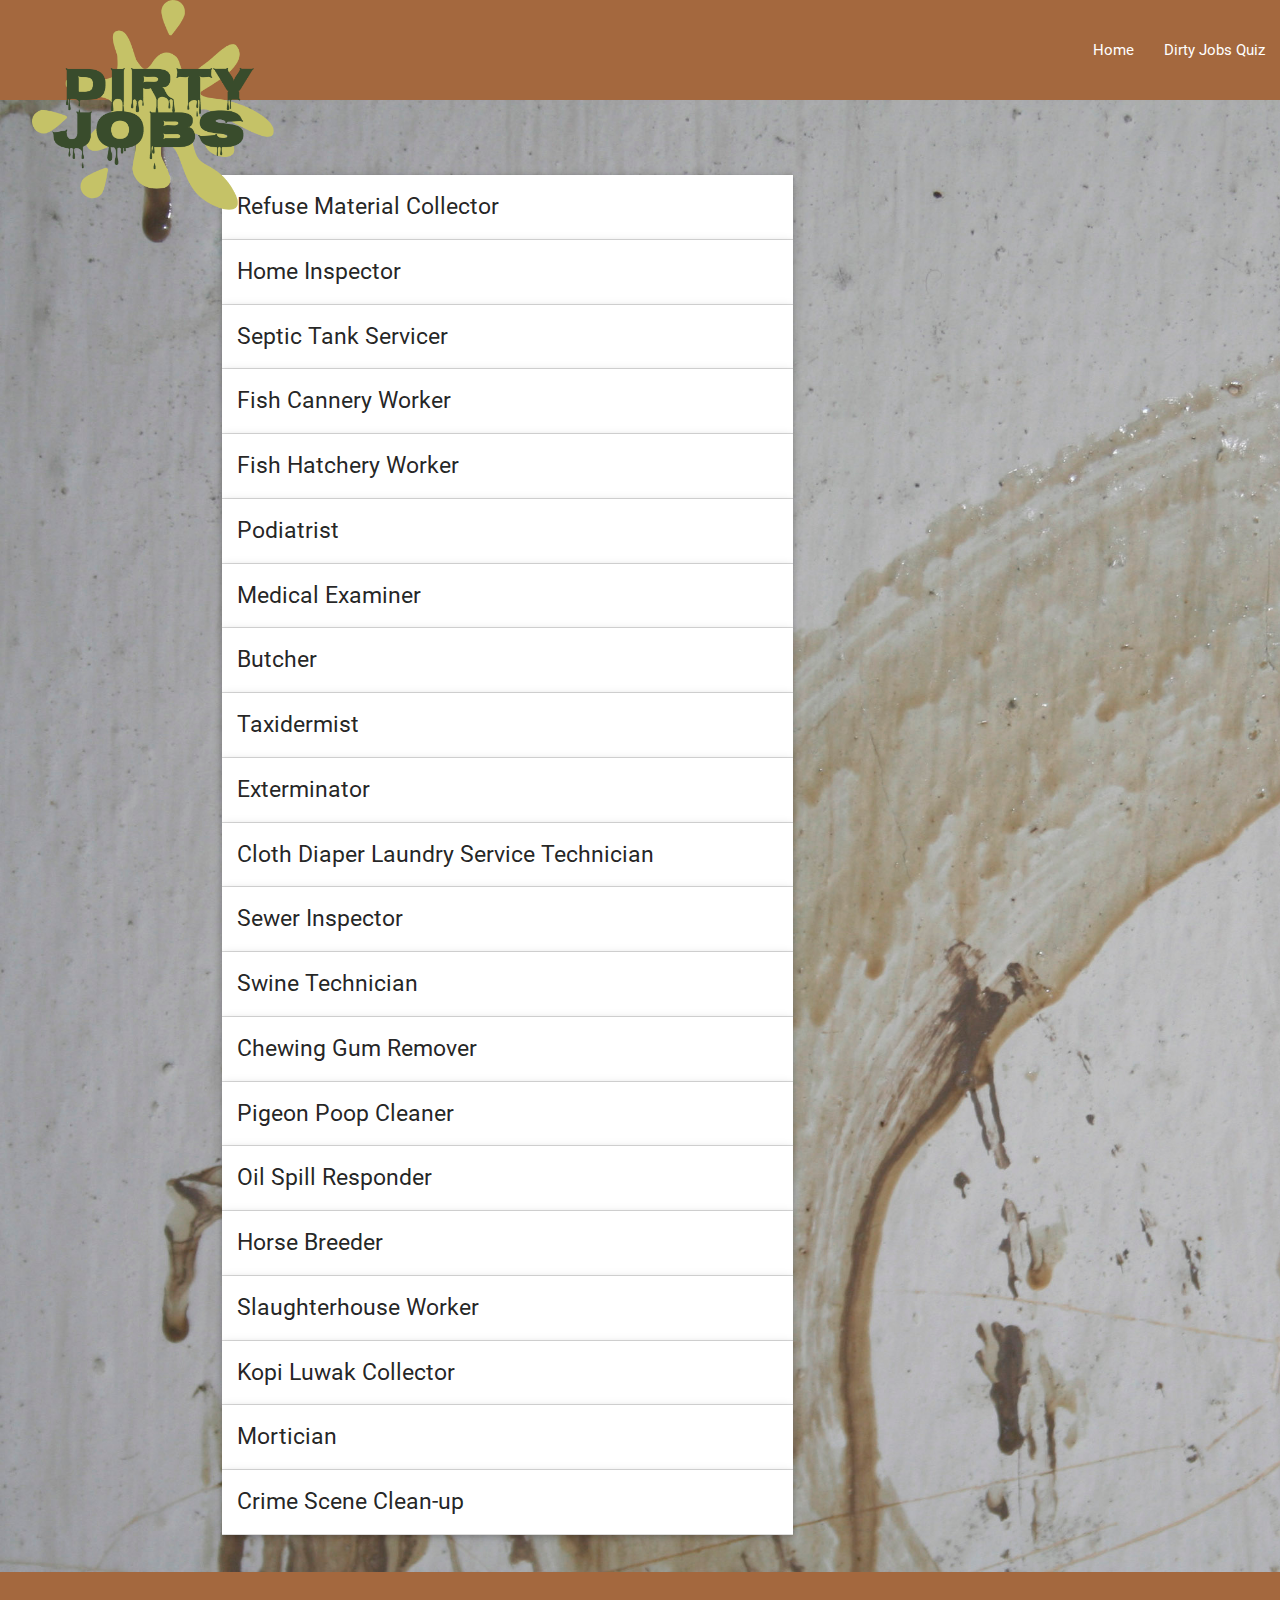
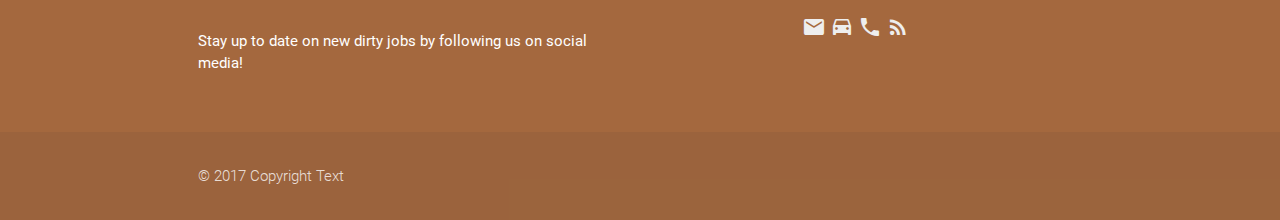
==== careers.html @ 435fe1d3 "add buttons to html, separate quiz and career directory, add functionality to links" ====
<!DOCTYPE html>
<html>
  <head>
    <meta charset="utf-8">
    <title>Dirty Jobs Online</title>

    <!-- <script src="https://code.jquery.com/jquery-3.2.1.js" integrity="sha256-DZAnKJ/6XZ9si04Hgrsxu/8s717jcIzLy3oi35EouyE=" crossorigin="anonymous"></script>
    <script src="js/scripts.js"></script>
    <link href="https://fonts.googleapis.com/icon?family=Material+Icons" rel="stylesheet">
    <link rel="stylesheet" href="https://cdnjs.cloudflare.com/ajax/libs/materialize/0.100.2/css/materialize.min.css">
    <link rel="stylesheet" type="text/css" href="css/styles.css"> -->

    <link href="https://fonts.googleapis.com/icon?family=Material+Icons" rel="stylesheet">
    <link rel="stylesheet" href="css/materialize.css">
    <!-- <link rel="stylesheet" href="https://cdnjs.cloudflare.com/ajax/libs/materialize/0.100.2/css/materialize.min.css"> -->
    <link rel="stylesheet" type="text/css" href="css/stylescareers.css">
    <script src="https://code.jquery.com/jquery-3.2.1.js" integrity="sha256-DZAnKJ/6XZ9si04Hgrsxu/8s717jcIzLy3oi35EouyE=" crossorigin="anonymous"></script>
    <script src="js/materialize.js"></script>
    <script src="js/scripts.js"></script>
    <!-- <link href="https://fonts.googleapis.com/icon?family=Material+Icons" rel="stylesheet"> -->
  </head>
  <body>
    <!--top nav -->
    <nav>
      <div class="nav-wrapper">
        <a href="#" class="brand-logo"><img src="img/logo.png" alt="Logo" id="logo"></a>
        <ul id="nav-mobile" class="right hide-on-med-and-down">
          <li><a href="index.html">Home</a></li>
          <li><a href="quiz.html">Dirty Jobs Quiz</a></li>
        </ul>
      </div>
    </nav>


    <!-- main start -->
    <main>
      <div class="container">
        <br><br>

  <!-- BEGINNING OF JOB DESCRIPTIONS -->
      <div id="jobdescriptions">
        <ul class="collapsible popout" data-collapsible="accordion" id="jobdescriptionlist">
          <li class="gettingdirty insectslive animalexcrement strongsmells wakeearly">
            <div class="collapsible-header">Refuse Material Collector</div>
            <div class="collapsible-body"><p>The garbage collector job function is to collect and dump refuse or recyclable materials from containers into trucks. Some garbage collectors drive the trucks while others do the pick-up procedures.</p>
            <p class="title">Education</p>
            <p>No special education requirements but a CDL may be required to operate the garbage trucks.</p>
            <p class="title">Salary</p>
            <p>$19,860 - $58,790</p>
            <p class="title">You may encounter the following in this job:</p>
            <div class="chip">Getting Dirty</div><div class="chip">Insects (Live)</div><div class="chip">Animal Excrement</div><div class="chip">Strong Smells</div><div class="chip">Early Hours</div>
            <!-- <image src="..img/garbageman.jpg"> -->
            </div>
          </li>

          <li class="animalsdead insectslive confinedspaces hazardousmaterials gettingdirty education">
            <div class="collapsible-header">Home Inspector</div>
            <div class="collapsible-body"><p>A home inspection is a limited, non-invasive examination of the condition of a home, often in connection with the sale of that home. Home inspections are usually conducted by a home inspector who has the training and certifications to perform such inspections.</p>
            <p class="title">Education</p>
            <p>Hiring companies tend to seek candidates who have an engineering background or who have acquired certificates or associate's degrees in building inspection technology, home inspection or a similar field. Although educational requirements for home inspectors aren't set, some states may require that you become licensed or certified.</p>
            <p class="title">Salary</p>
            <p>$57,340</p>
            <p class="title">You may encounter the following in this job:</p>
            <div class="chip">Animals (Dead)</div><div class="chip">Insects (Live)</div><div class="chip">Confined Spaces</div><div class="chip">Hazardous Materials</div><div class="chip">Getting Dirty</div><div class="chip">Specialized Education and/or Training</div>
            </div>
          </li>

          <li class="humanexcrement insectslive hazardousmaterials strongsmells gettingdirty">
            <div class="collapsible-header">Septic Tank Servicer</div>
            <div class="collapsible-body"><p>A septic tank servicer cleans and repairs septic tanks, sewer lines, or drains. The septic tank servicer may patch walls and partitions of a septic tank, replace damaged drain tile, or repair breaks in underground piping.</p>
            <p class="title">Education</p>
            <p>There are no education requirements for this field beyond a high school degree although courses in plumbing technology or a related field may offer an advantage. A license or certification is required in most states.</p>
            <p class="title">Salary</p>
            <p>$37,880</p>
            <p class="title">You may encounter the following in this job:</p>
            <div class="chip">Human Excrement</div><div class="chip">Insects (Live)</div><div class="chip">Hazardous Materials</div><div class="chip">Strong Smells</div><div class="chip">Getting Dirty</div>
            </div>
          </li>

          <li class="animalblood animalslive animalsdead exterminationslaughter strongsmells relocate">
            <div class="collapsible-header">Fish Cannery Worker</div>
            <div class="collapsible-body"><p>A fish cannery worker processes seafood product by cleaning, scraping, trimming, or filleting products. Opens and removes raw materials on belts. Opeartes machinery to move live or packed seafood from place to place.</p>
            <p class="title">Eduction</p>
            <p>No special education or work experience required.</p>
            <p class="title">Salary</p>
            <p>$29,820</p>
            <p class="title">You may encounter the following in this job:</p>
            <div class="chip">Animal Blood</div><div class="chip">Insects (Live)</div><div class="chip">Hazardous Materials</div><div class="chip">Strong Smells</div><div class="chip">Getting Dirty</div>
            </div>
          </li>

          <li class="animalslive animalrepro strongsmells relocate">
            <div class="collapsible-header">Fish Hatchery Worker</div>
            <div class="collapsible-body"><p>A fish hatchery worker traps spawn game fish, collects eggs and milt from the fish by hand to facilitate breeding, incubates eggs, and rears fry fish in the fish hatchery.</p>
            <p class="title">Education</p>
            <p>No special education or work experience reqiured.</p>
            <p class="title">Salary</p>
            <p>$35,000</p>
            </div>
          </li>


          <li class="humanblood strongsmells education">
            <div class="collapsible-header">Podiatrist</div>
            <div class="collapsible-body"><p>A podiatrist treats a variety of foot and ankle ailments, including calluses, ingrown toenails, heel spurs, and arch problems. They also treat foot and leg problems associated with diabetes and other diseases.</p>
            <p class="title">Education</p>
            <p>Podiatrists must earn a Doctor of Podiatric Medicine (DPM) degree and complete a 3-year residency program. Podiatrists must be licensed.</p>
            <p class="title">Salary</p>
            <p>$80,993 - $250,415</p>
            </div>
          </li>

          <li class="humanblood humanexcrement humansdead strongsmells education">
            <div class="collapsible-header">Medical Examiner</div>
            <div class="collapsible-body"><p>A medical examiner, also called a coroner, determines the cause of death, whether natural, accidental or intentional. Medical examiners are trained as forensic pathologists.</p>
            <p class="title">Education</p>
            <p>Medical examiners must complete a course of graduate medical education in pathologic forensic training. This often includes training in anatomic and clinical pathology (usually 4 or 5 years), followed a residency in anatomic pathology or fellowship in forensic pathology (usually 1 year).</p>
            <p class="title">Salary</p>
            <p>$91,324 - $300,000</p>
            </div>
          </li>

          <li class="animalblood animalslive animalsdead exterminationslaughter">
            <div class="collapsible-header">Butcher</div>
            <div class="collapsible-body"><p>Butchers and meat cutters cut and trim meat from larger, wholesale portions into steaks, chops, roasts and other cuts. THey then prepare meat for sale by performing various duties, such as weighing meat, weapping it, and putting it out for display.</p>
            <p class="title">Education</p>
            <p>Most butchers and meat cutters learn their skills through long-term on-the-job training. No formal education is required.</p>
            <p class="title">Salary</p>
            <p>$29,130</p>
            </div>
          </li>

          <li class="animalblood animalsdead insectsdead hazardousmaterials strongsmells">
            <div class="collapsible-header">Taxidermist</div>
            <div class="collapsible-body"><p>A taxidermist is an artist of sorts, though most people don't readily recognize them as such. They work to preserve animals for a variety of reasons. They prepare the animals in the necessary way and then work to restore them so that they almost look lifelike.</p>
            <p class="title">Education</p>
            <p>There are no set educational reqiurements for taxidermists.</p>
            <p class="title">Salary</p>
            <p>$19,000 - $43,934</p>
            </div>
          </li>

          <li class="animalblood animalslive animalsdead insectslive insectsdead exterminationslaughter confinedspaces hazardousmaterials">
            <div class="collapsible-header">Exterminator</div>
            <div class="collapsible-body"><p>An exterminator sprays chemical solutions, powders, and gases on or near surfaces of a building or house to eliminate pests. They identify invading pests, including rats, termites, snakes, wasps, ants, spiders, mosquitos, or bed bugs and take the proper steps to rid the premises of these pests.</p>
            <p class="title">Education</p>
            <p>State laws require pest control workers to be licensed. Most workers need a high school diploma and receive on-the-job training, usually lasting less than 3 months.</p>
            <p class="title">Salary</p>
            <p>$32,160 - $49,600</p>
            </div>
          </li>

          <li class="humanexcrement hazardousmaterials strongsmells">
            <div class="collapsible-header">Cloth Diaper Laundry Service Technician</div>
            <div class="collapsible-body"><p>Cloth diaper laundrey service workers wash, dry, fold, sort, and mend soiled diapers. They operate washing and drying equipment.</p>
            <p class="title">Education</p>
            <p>No formal experience or education required.</p>
            <p class="title">Salary</p>
            <p>$20,975</p>
            </div>
          </li>

          <li class="animalexcrement humanexcrement animalslive animalsdead insectslive confinedspaces hazardousmaterials strongsmells gettingdirty">
            <div class="collapsible-header">Sewer Inspector</div>
            <div class="collapsible-body"><p>A sewer inspector inspects industrial, storm, and sanitary sewer installations. They perform repair work on underground structures and the disconnection of lines. They operate associated eqiupmentm such as vactors, audiovisual equipment, cameras, and joysticks.</p>
            <p class="title">Education</p>
            <p>High school diploma is required. A valid CDL, class D driver's license is also required.</p>
            <p class="title">Salary</p>
            <p>$43,530</p>
            </div>
          </li>

          <li class="animalblood animalexcrement animalslive animalsdead insectslive animalrepro strongsmells gettingdirty wakeearly education">
            <div class="collapsible-header">Swine Technician</div>
            <div class="collapsible-body"><p>Pig farmers, or swine technicians, distribute food, give medication, and observe animals for signs of illness. They perform facility maintenance, check for proper ventilation and temperatures, facilitate nirths, and perform artifical insemination or other breeding duties.</p>
            <p class="title">Education</p>
            <p>Nearly all pig farmers have (at minimum) a high school diploma, with many holding college degrees in areas such as animal science, agriculture, or a closely related field.</p>
            <p class="title">Salary</p>
            <p>$31,602 - $124,333</p>
            </div>
          </li>

          <li class="hazardousmaterials">
            <div class="collapsible-header">Chewing Gum Remover</div>
            <div class="collapsible-body"><p>Removes chewing gum from private and public places, such as parks, sidewalks, walls and buildings.</p>
            <p class="title">Education</p>
            <p>No formal education or experience required.</p>
            <p class="title">Salary</p>
            <p>$28,000</p>
            </div>
          </li>

          <li class="animalexcrement hazardousmaterials">
            <div class="collapsible-header">Pigeon Poop Cleaner</div>
            <div class="collapsible-body"><p>Removes pigeon poop from private and public places, such as parks, sidewalks, walls and buildings.</p>
            <p class="title">Education</p>
            <p>No formal education or experience required.</p>
            <p class="title">Salary</p>
            <p>$28,000</p>
            </div>
          </li>

          <li class="animalslive animalsdead hazardousmaterials travel">
            <div class="collapsible-header">Oil Spill Responder</div>
            <div class="collapsible-body"><p>Oil spill responders are on the ground cleaning oil spills using skimmers, oil containment booms, and other gear to manually clean oil from water and land surfaces.</p>
            <p class="title">Education</p>
            <p>HAZWOPER certification is required.</p>
            <p class="title">Salary</p>
            <p>$18/hour</p>
            </div>
          </li>

          <li class="animalslive animalexcrement animalrepro relocate">
            <div class="collapsible-header">Horse Breeder</div>
            <div class="collapsible-body"><p>Horse breeders raise and sell horses for racing, performances and recreatinal use. They select horses with desirable characteristics and oversee breeding procedures.</p>
            <p class="title">Education</p>
            <p>Horse breeders do not have any formal education requirements, but many have a Bachelor's Degree in Animal Science.</p>
            <p class="title">Salary</p>
            <p>$39,380</p>
            </div>
          </li>

          <li class="animalslive animalsdead animalblood strongsmells gettingdirty exterminationslaughter">
            <div class="collapsible-header">Slaughterhouse Worker</div>
            <div class="collapsible-body"><p>Work in slaughtering, meat packing, or wholesale establishments performing precision functions involving the preparation of meat. Work may include specialized slaughtering tasks, cutting standard or premium cuts of meat for marketing, making sausage, or wrapping meats.</p>
            <p class="title">Education</p>
            <p>High school diploma may be required.</p>
            <p class="title">Salary</p>
            <p>$20,020 - $36,170</p>
            </div>
          </li>

          <li class="animalslive animalexcrement insectslive    relocate">
            <div class="collapsible-header">Kopi Luwak Collector</div>
            <div class="collapsible-body"><p>Kopi Luwak is some of the most expensive coffee in the world. The process involves both palm civets and humans. Wild palm civets ingest the coffee berries and expel the undigested coffee beans through its feces. The collecters then find these expelled coffee beans, clean them, and send them to the coffee roasters.</p>
            <p class="title">Education</p>
            <p>No special education or training is required but a knowledge of palm civets and coffee processing may be helpful.</p>
            <p class="title">Salary</p>
            <p>Since this is an overseas position, salary rates and their USD conversions are not avaialabe at this time.</p>
            </div>
          </li>

          <li class="humansdead hazardousmaterials education">
            <div class="collapsible-header">Mortician</div>
            <div class="collapsible-body"><p>Morticians, also known as undertakers and funeral directors, assist families with end-of-life planning and services. They coordinate required legal documents, write obituaries, organize floral arrangements and update company websites with information about the deceased. Morticians use special chemicals, reconstructive techniques and cosmetics to prepare bodies for public viewing. Empathy, a customer-service focus, manual dexterity, organizational skills and the ability to work flexible hours are key attributes for successful morticians.</p>
            <p class="title">Education</p>
            <p>Aspiring morticians benefit from high school courses in chemistry, biology and public speaking. Funeral directors must earn at least an associate's degree in mortuary science, and preferably, a bachelor's degree to secure employment.</p>
            <p class="title">Salary</p>
            <p>$27,950 - $50,090</p>
            </div>
          </li>

          <li class="humansdead insectslive hazardousmaterials humanblood wakeearly">
            <div class="collapsible-header">Crime Scene Clean-up</div>
            <div class="collapsible-body"><p>After the police investigators have documented the evidence and the coroner has removed the body, individuals in this position clean up the crime scene and restore it to its condition before the incident.</p>
            <p class="title">Education</p>
            <p>There is no special education required. Individualized training is provided by the hiring companies and some states may require personnel to carry a medical waste license.</p>
            <p class="title">Salary</p>
            <p>$35,000 - $80,000</p>
            </div>
          </li>

          </ul>
        </div>
      </div>
      </main>
    <!-- main end -->

    <!-- footer start-->
    <footer class="page-footer">
      <div class="container">
        <div class="row">
          <div class="col l6 s12">
            <p>Stay up to date on new dirty jobs by following us on social media!</p>
          </div>
          <div class="col l4 offset-l2 s12"><a class="grey-text text-lighten-3" href="mailto:someone@dirtyjobs.com"><i class="material-icons">email</i></a>
            <a class="grey-text text-lighten-3" href="mailto:someone@dirtyjobs.com"><i class="material-icons">time_to_leave</i></a>
              <a class="grey-text text-lighten-3" href="mailto:someone@dirtyjobs.com"><i class="material-icons">phone</i></a>
              <a class="grey-text text-lighten-3" href="mailto:someone@dirtyjobs.com"><i class="material-icons">rss_feed</i></a>
            </ul>
          </div>
        </div>
      </div>
      <div class="footer-copyright">
        <div class="container">
        © 2017 Copyright Text
        </div>
      </div>
    </div>
  </footer>
  </body>
</html>
---- css/styles.css ----
@import url('https://fonts.googleapis.com/css?family=Archivo+Black');

.animalblood, .humanblood, .animalexcrement, .humanexcrement, .animalslive, .animalsdead, .humansdead, .insectslive, .insectsdead, .animalrepro, .exterminationslaughter, .confinedspaces, .hazardousmaterials, .strongsmells, .gettingdirty, .wakeearly, .relocate, .travel, .education {
  display:none;
}

h3, h5 {
  font-family: 'Archivo', sans-serif;
  color: rgba(59, 76, 36, 0.9);
}
.container {
  border-radius: 1em;
  padding-top: 1.5em;
  padding-bottom: 1.5em;
  padding-left: 6px;
  padding-right: 6px;
}

.well {
  background-color: rgba(255, 255, 255, 0.8);
}


 #quiz2, #quiz3, #quiz4, #output, #dirty {
  display: none
}

p.title {
  font-weight: bold;
  padding-top: 1.5em;

}

.collapsible-header {
  /*font-weight: bold;*/
  font-size: 1.5rem;
}

#jobdescriptions {
  /*width: 70%;*/
}

.dirty, .animalsdead, .humanalive {
  display:none;
}
#logo {
  height: auto;
  width: 60%;
  padding-left: 1em;
  z-index: 10;
}

.nav-wrapper, .page-footer {
  background-color: #a4683e;
}

nav {
    height: 100px;
    line-height: 100px;
}

body {
   display: flex;
   min-height: 100vh;
   flex-direction: column;
 }

 main {
   flex: 1 0 auto;
   background: rgba(164, 104, 62, 0.2);
   background-image: url(../img/gumbrick.jpg);
   background-size: cover;
   /*z-index: -2;*/
   /*-webkit-filter: grayscale(100%);
   filter: grayscale(100%);*/
 }

 #small {
   height: auto;
   width: 10%;
   display: block;
   float: right;
 }

 .switch label input[type=checkbox]:checked+.lever {
  background-color: #a4683e;
}

.switch label input[type=checkbox]:checked+.lever:after {
  background-color: #a4683e;
}

:checked:after{
     border: 2px solid #cad16a;
     background-color: #a4683e;
}
.ourbutton {
  background-color: #a4683e;
}
.btn {
  background-color: #a4683e;
}
.btn:hover, .btn-large:hover {
  background-color: #cad16a;
}

 .slider  {
    /*z-index: -1;*/
    position: 90% 10%;

  }

 #home-page-text {
   border-radius: 6px;
   border-top-left-radius: 6px;
   border-top-right-radius: 6px;
   border-bottom-right-radius: 6px;
   border-bottom-left-radius: 6px;
   background-color: rgba(255, 255, 255, 0.8);
   padding: 10px;
   padding-left: 20px;
   padding-right: 20px;
 }

 .well {
   background-color: rgba(255, 255, 255, 0.8);
   /*background-color: rgba(235, 242, 145, 0.1);*/
   border-radius: 6px;
   border-top-left-radius: 6px;
   border-top-right-radius: 6px;
   border-bottom-right-radius: 6px;
   border-bottom-left-radius: 6px;
 }

 img  {
   border-radius: 6px;
   border-top-left-radius: 6px;
   border-top-right-radius: 6px;
   border-bottom-right-radius: 6px;
   border-bottom-left-radius: 6px;
 }
 .collapsible-header, .chip {
   background-color: rgba(164, 104, 62, 0.8);
   color: rgb(235, 242, 145);
 }

 .collapsible-body {
   background-color: rgba(255, 255, 255, 0.8);
   color: rgba(59, 76, 36, 0.9);
 }

 .page-footer p {
   color: rgb(235, 242, 145);
 }
 .material-icons{
  color: rgb(235, 242, 145);
 }

 #nav-mobile a {
   color: rgb(235, 242, 145);
 }
label {
    color: rgba(59, 76, 36, 0.9);
}
---- css/stylescareers.css ----
@import url('https://fonts.googleapis.com/css?family=Archivo+Black');

/*.animalblood, .humanblood, .animalexcrement, .humanexcrement, .animalslive, .animalsdead, .humansdead, .insectslive, .insectsdead, .animalrepro, .exterminationslaughter, .confinedspaces, .hazardousmaterials, .strongsmells, .gettingdirty, .wakeearly, .relocate, .travel, .education {
  display:none;
}*/

h3, h5 {
  font-family: 'Archivo Black', sans-serif;
}
.container {
  border-radius: 1em;
  padding-top: 1.5em;
  padding-bottom: 1.5em;
  padding-left: 6px;
  padding-right: 6px;
}

.well {
  background-color: rgba(255, 255, 255, 0.8);
}


 #quiz2, #quiz3, #quiz4, #output, #dirty {
  display: none
}

p.title {
  font-weight: bold;
  padding-top: 1.5em;
}

.collapsible-header {
  /*font-weight: bold;*/
  font-size: 1.5rem;
}

#jobdescriptions {
  width: 70%;
}

/*.dirty, .animalsdead, .humanalive {
  display:none;
}*/
#logo {
  height: auto;
  width: 60%;
  padding-left: 1em;
  z-index: 10;
}

.nav-wrapper, .page-footer {
  background-color: #a4683e;
}

nav {
    height: 100px;
    line-height: 100px;
}

body {
   display: flex;
   min-height: 100vh;
   flex-direction: column;
 }

 main {
   flex: 1 0 auto;
   background: rgba(164, 104, 62, 0.2);
   background-image: url(../img/gumbrick.jpg);
   background-size: cover;
   /*z-index: -2;*/
   /*-webkit-filter: grayscale(100%);
   filter: grayscale(100%);*/
 }

 #small {
   height: auto;
   width: 10%;
   display: block;
   float: right;
 }

 .switch label input[type=checkbox]:checked+.lever {
  background-color: #a4683e;
}

.switch label input[type=checkbox]:checked+.lever:after {
  background-color: #a4683e;
}

:checked:after{
     border: 2px solid #cad16a;
     background-color: #a4683e;
}
.ourbutton {
  background-color: #a4683e;
}
.btn {
  background-color: #a4683e;
}
.btn:hover, .btn-large:hover {
  background-color: #cad16a;
}

 .slider  {
    /*z-index: -1;*/
    position: 90% 10%;

  }

 #home-page-text {
   border-radius: 6px;
   border-top-left-radius: 6px;
   border-top-right-radius: 6px;
   border-bottom-right-radius: 6px;
   border-bottom-left-radius: 6px;
   background-color: rgba(255, 255, 255, 0.8);
   padding: 10px;
   padding-left: 20px;
   padding-right: 20px;
 }

 .well {
   background-color: rgba(128,128,128, 0.8);
   border-radius: 6px;
   border-top-left-radius: 6px;
   border-top-right-radius: 6px;
   border-bottom-right-radius: 6px;
   border-bottom-left-radius: 6px;
 }

 img  {
   border-radius: 6px;
   border-top-left-radius: 6px;
   border-top-right-radius: 6px;
   border-bottom-right-radius: 6px;
  border-bottom-left-radius: 6px;
 }
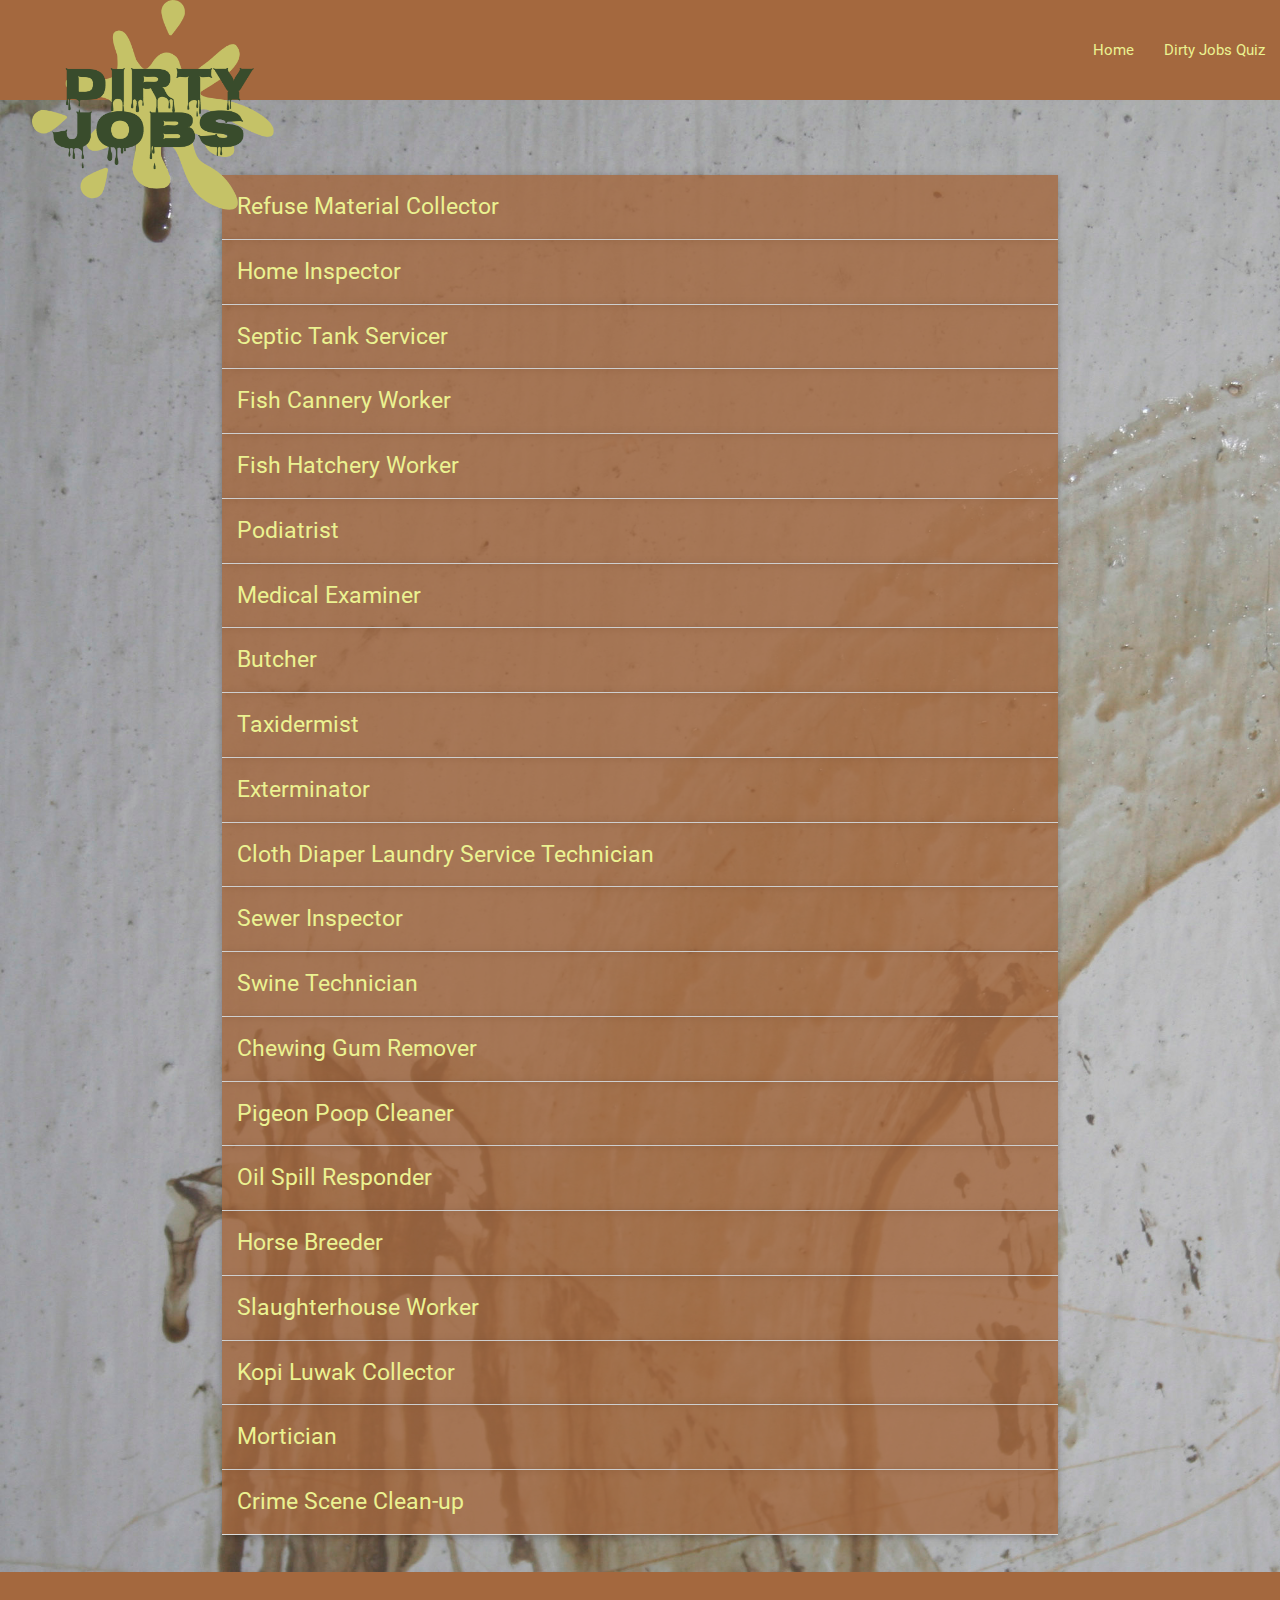
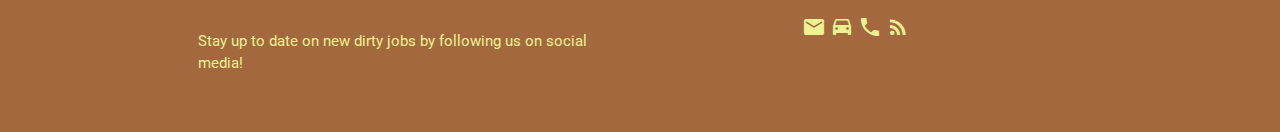
==== commit e631daae: "Merge and manually resolve differences. Remove footer" ====
--- a/careers.html
+++ b/careers.html
@@ -281,11 +281,7 @@
           </div>
         </div>
       </div>
-      <div class="footer-copyright">
-        <div class="container">
-        © 2017 Copyright Text
-        </div>
-      </div>
+      
     </div>
   </footer>
   </body>
--- a/css/stylescareers.css
+++ b/css/stylescareers.css
@@ -1,11 +1,10 @@
 @import url('https://fonts.googleapis.com/css?family=Archivo+Black');
 
-/*.animalblood, .humanblood, .animalexcrement, .humanexcrement, .animalslive, .animalsdead, .humansdead, .insectslive, .insectsdead, .animalrepro, .exterminationslaughter, .confinedspaces, .hazardousmaterials, .strongsmells, .gettingdirty, .wakeearly, .relocate, .travel, .education {
-  display:none;
-}*/
+
 
 h3, h5 {
-  font-family: 'Archivo Black', sans-serif;
+  font-family: 'Archivo', sans-serif;
+  color: rgba(59, 76, 36, 0.9);
 }
 .container {
   border-radius: 1em;
@@ -27,6 +26,7 @@
 p.title {
   font-weight: bold;
   padding-top: 1.5em;
+
 }
 
 .collapsible-header {
@@ -35,12 +35,10 @@
 }
 
 #jobdescriptions {
-  width: 70%;
+  /*width: 70%;*/
 }
 
-/*.dirty, .animalsdead, .humanalive {
-  display:none;
-}*/
+
 #logo {
   height: auto;
   width: 60%;
@@ -121,7 +119,8 @@
  }
 
  .well {
-   background-color: rgba(128,128,128, 0.8);
+   background-color: rgba(255, 255, 255, 0.8);
+   /*background-color: rgba(235, 242, 145, 0.1);*/
    border-radius: 6px;
    border-top-left-radius: 6px;
    border-top-right-radius: 6px;
@@ -134,5 +133,28 @@
    border-top-left-radius: 6px;
    border-top-right-radius: 6px;
    border-bottom-right-radius: 6px;
-  border-bottom-left-radius: 6px;
+   border-bottom-left-radius: 6px;
  }
+ .collapsible-header, .chip {
+   background-color: rgba(164, 104, 62, 0.8);
+   color: rgb(235, 242, 145);
+ }
+
+ .collapsible-body {
+   background-color: rgba(255, 255, 255, 0.8);
+   color: rgba(59, 76, 36, 0.9);
+ }
+
+ .page-footer p {
+   color: rgb(235, 242, 145);
+ }
+ .material-icons{
+  color: rgb(235, 242, 145);
+ }
+
+ #nav-mobile a {
+   color: rgb(235, 242, 145);
+ }
+label {
+    color: rgba(59, 76, 36, 0.9);
+}
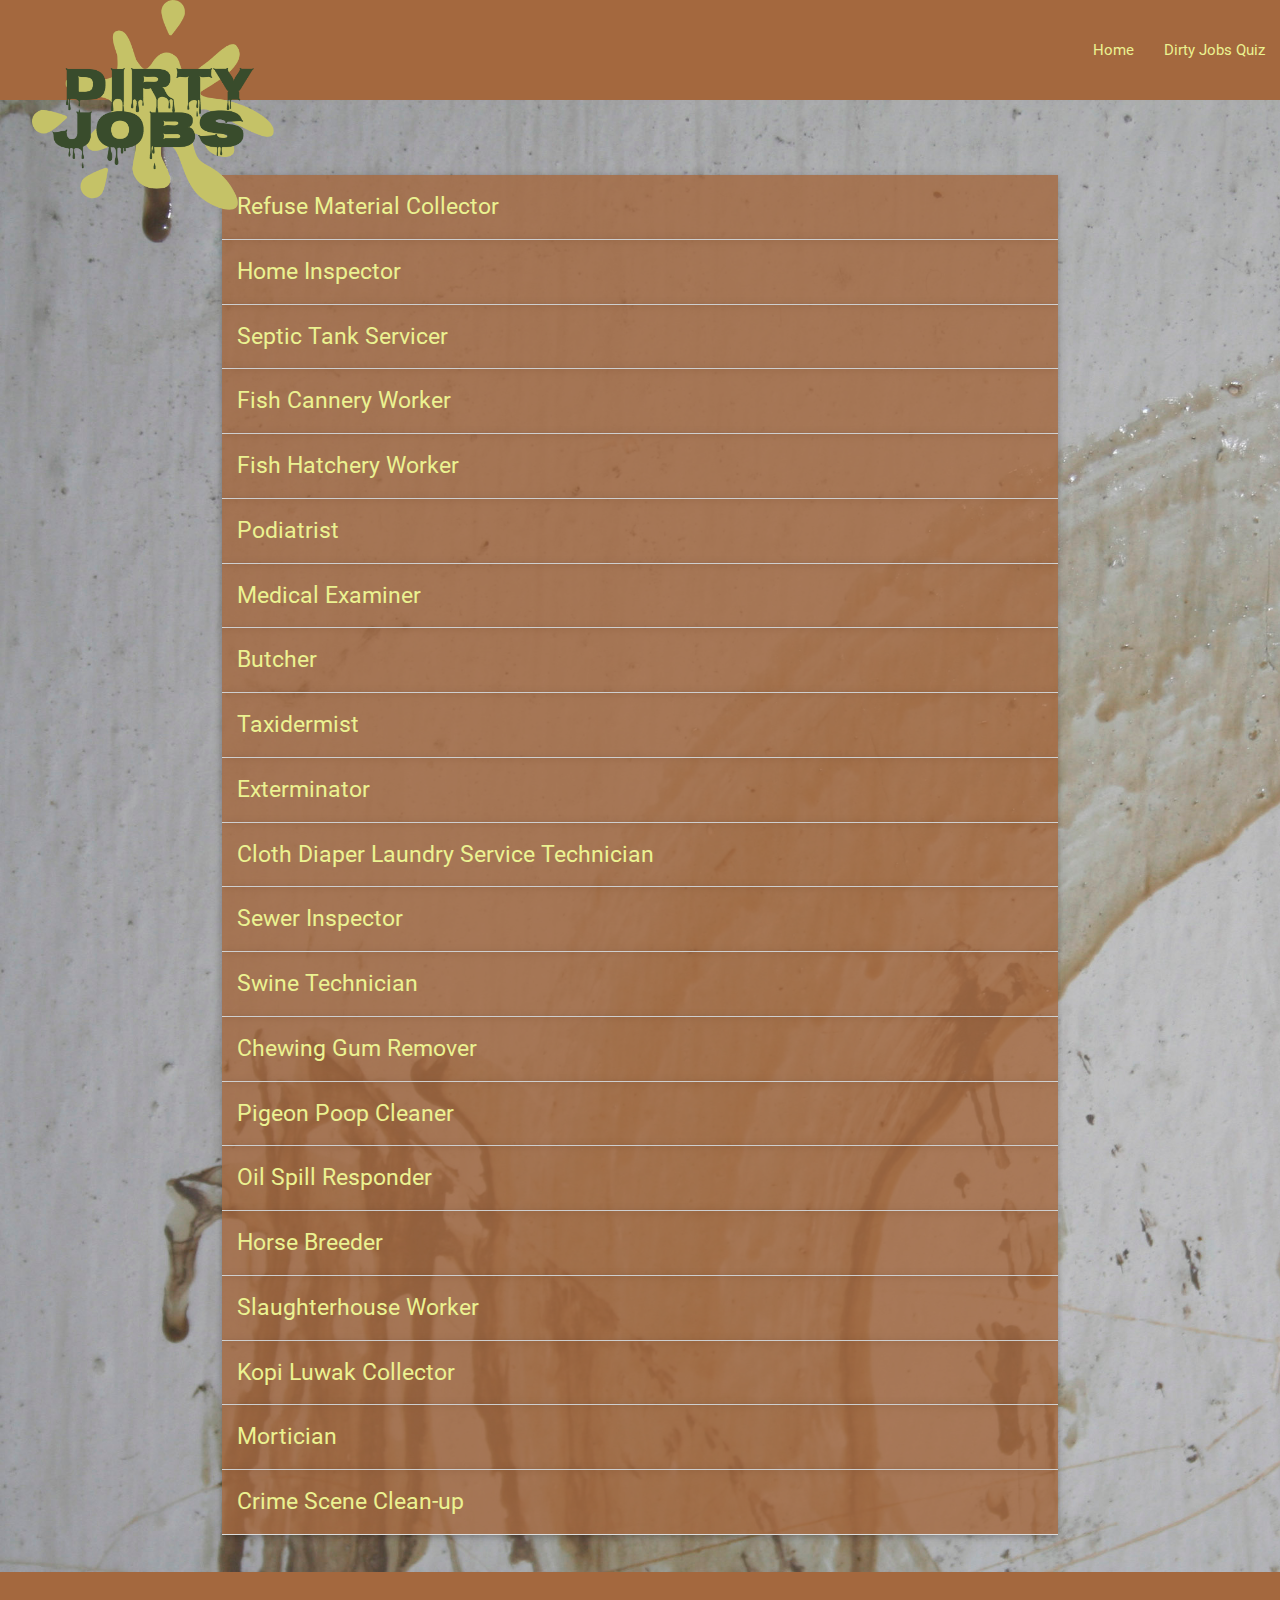
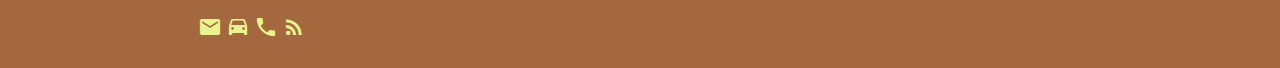
==== commit 9aae67c8: "Modify footers on each page." ====
--- a/careers.html
+++ b/careers.html
@@ -269,19 +269,15 @@
     <!-- footer start-->
     <footer class="page-footer">
       <div class="container">
-        <div class="row">
-          <div class="col l6 s12">
-            <p>Stay up to date on new dirty jobs by following us on social media!</p>
-          </div>
-          <div class="col l4 offset-l2 s12"><a class="grey-text text-lighten-3" href="mailto:someone@dirtyjobs.com"><i class="material-icons">email</i></a>
-            <a class="grey-text text-lighten-3" href="mailto:someone@dirtyjobs.com"><i class="material-icons">time_to_leave</i></a>
-              <a class="grey-text text-lighten-3" href="mailto:someone@dirtyjobs.com"><i class="material-icons">phone</i></a>
-              <a class="grey-text text-lighten-3" href="mailto:someone@dirtyjobs.com"><i class="material-icons">rss_feed</i></a>
-            </ul>
-          </div>
+        <div id="ourfooter">
+          <a class="grey-text text-lighten-3" href="mailto:someone@dirtyjobs.com"><i class="material-icons">email</i></a>
+          <a class="grey-text text-lighten-3" href="#"><i class="material-icons">time_to_leave</i></a>
+          <a class="grey-text text-lighten-3" href="#"><i class="material-icons">phone</i></a>
+          <a class="grey-text text-lighten-3" href="#"><i class="material-icons">rss_feed</i></a>
         </div>
       </div>
-      
+    </footer>
+
     </div>
   </footer>
   </body>
--- a/css/styles.css
+++ b/css/styles.css
@@ -25,6 +25,11 @@
   display: none
 }
 
+#refresh {
+  display: none;
+  text-align: center;
+}
+
 p.title {
   font-weight: bold;
   padding-top: 1.5em;
@@ -49,6 +54,7 @@
   padding-left: 1em;
   z-index: 10;
 }
+
 
 .nav-wrapper, .page-footer {
   background-color: #a4683e;
@@ -162,3 +168,6 @@
 label {
     color: rgba(59, 76, 36, 0.9);
 }
+#ourfooter {
+  text-align: center;
+}
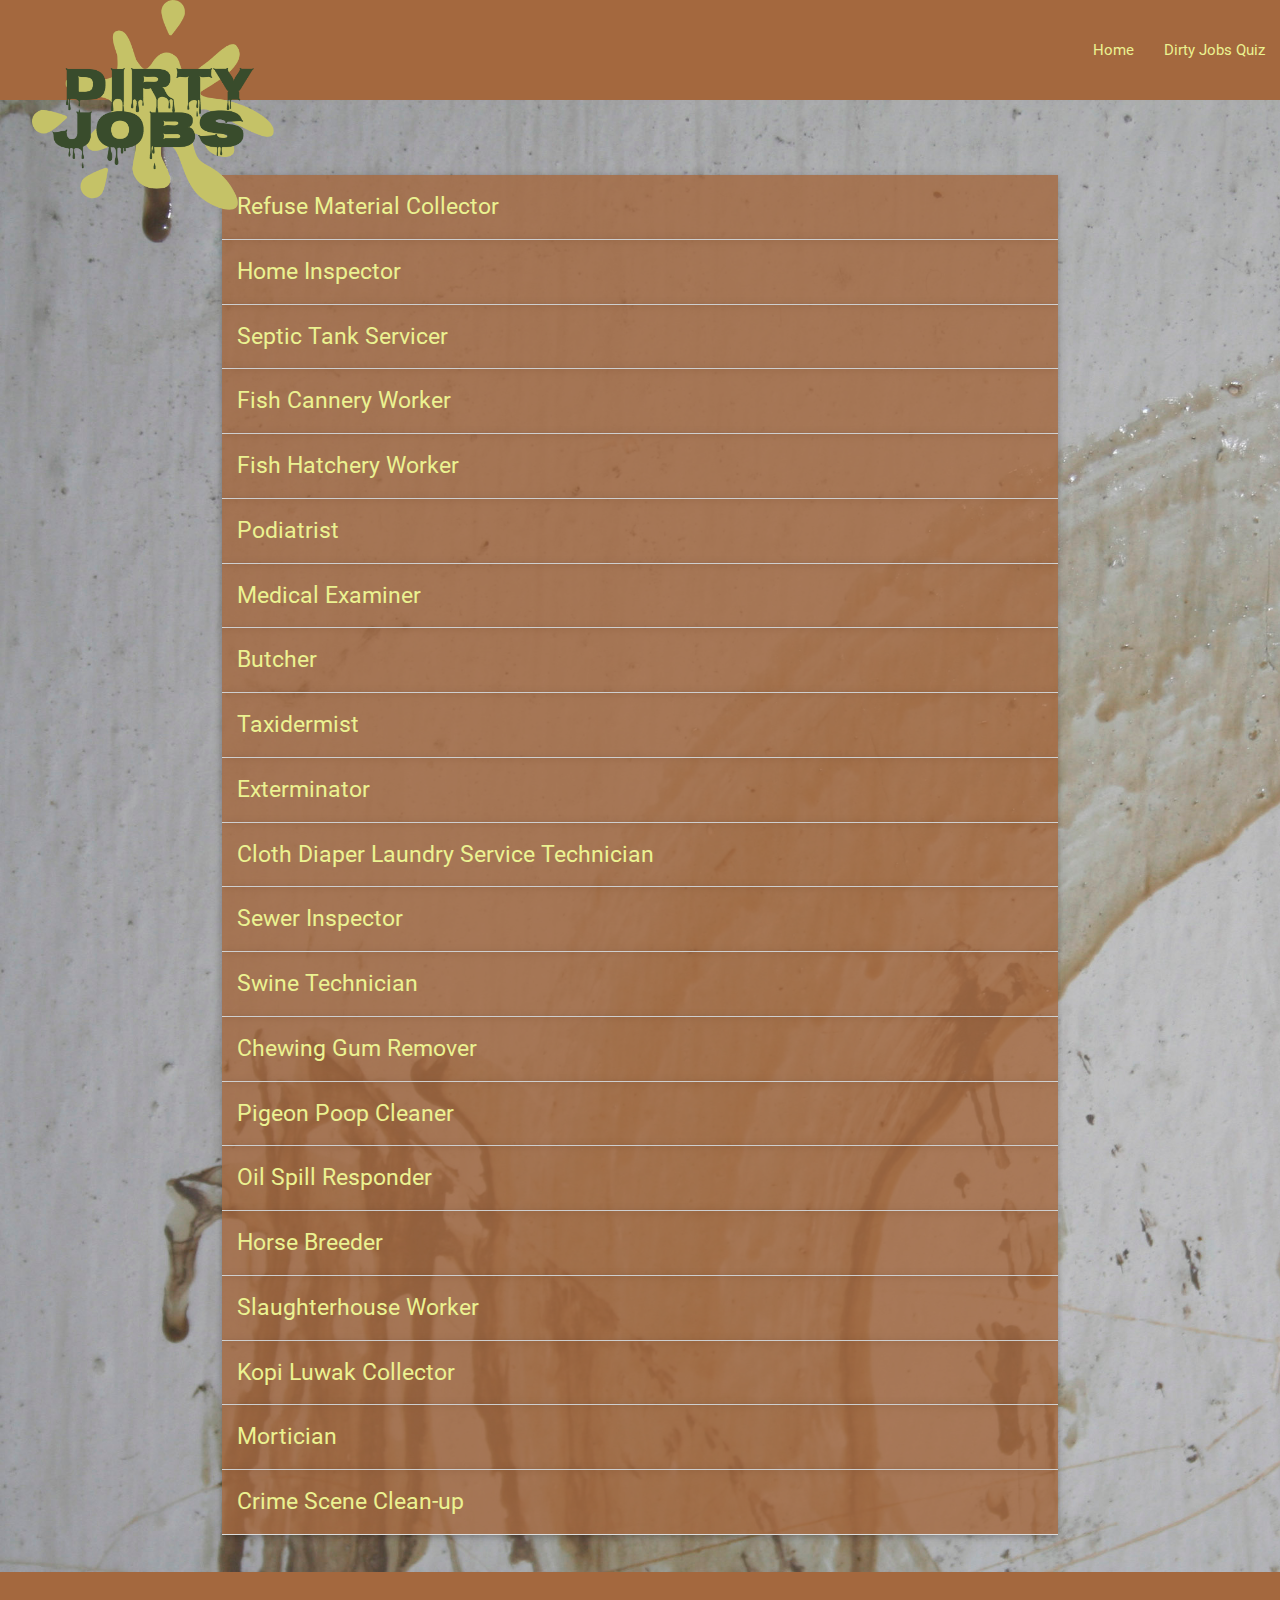
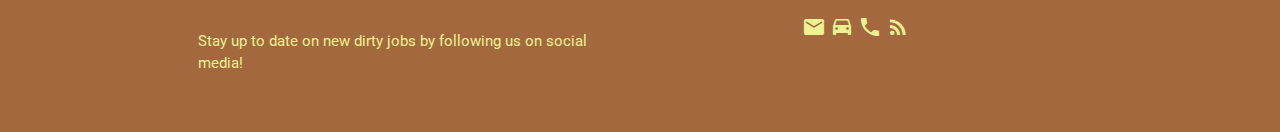
==== commit 2f7ceaa7: "Add images." ====
--- a/careers.html
+++ b/careers.html
@@ -49,7 +49,11 @@
             <p>$19,860 - $58,790</p>
             <p class="title">You may encounter the following in this job:</p>
             <div class="chip">Getting Dirty</div><div class="chip">Insects (Live)</div><div class="chip">Animal Excrement</div><div class="chip">Strong Smells</div><div class="chip">Early Hours</div>
-            <!-- <image src="..img/garbageman.jpg"> -->
+            <div class="card">
+            <div class="card-image">
+              <img src="img/garbageman.jpg">
+            </div>
+            </div>
             </div>
           </li>
 
@@ -62,6 +66,11 @@
             <p>$57,340</p>
             <p class="title">You may encounter the following in this job:</p>
             <div class="chip">Animals (Dead)</div><div class="chip">Insects (Live)</div><div class="chip">Confined Spaces</div><div class="chip">Hazardous Materials</div><div class="chip">Getting Dirty</div><div class="chip">Specialized Education and/or Training</div>
+            <div class="card">
+            <div class="card-image">
+              <img src="img/crawlspace1.jpg">
+            </div>
+            </div>
             </div>
           </li>
 
@@ -74,6 +83,11 @@
             <p>$37,880</p>
             <p class="title">You may encounter the following in this job:</p>
             <div class="chip">Human Excrement</div><div class="chip">Insects (Live)</div><div class="chip">Hazardous Materials</div><div class="chip">Strong Smells</div><div class="chip">Getting Dirty</div>
+            <div class="card">
+            <div class="card-image">
+              <img src="img/septictank.jpeg">
+            </div>
+            </div>
             </div>
           </li>
 
@@ -86,6 +100,11 @@
             <p>$29,820</p>
             <p class="title">You may encounter the following in this job:</p>
             <div class="chip">Animal Blood</div><div class="chip">Insects (Live)</div><div class="chip">Hazardous Materials</div><div class="chip">Strong Smells</div><div class="chip">Getting Dirty</div>
+            <div class="card">
+            <div class="card-image">
+              <img src="img/fishcannery1.jpg">
+            </div>
+            </div>
             </div>
           </li>
 
@@ -96,6 +115,13 @@
             <p>No special education or work experience reqiured.</p>
             <p class="title">Salary</p>
             <p>$35,000</p>
+            <p class="title">Dirty Traits</p>
+            <div class="chip">Animal Blood</div><div class="chip">Animals (Live) </div><div class="chip">Animal Reproduction</div><div class="chip">Strong Smells</div><div class="chip">Relocation</div>
+            <div class="card">
+            <div class="card-image">
+              <img src="img/fishhatchery2.jpg">
+            </div>
+            </div>
             </div>
           </li>
 
@@ -107,6 +133,13 @@
             <p>Podiatrists must earn a Doctor of Podiatric Medicine (DPM) degree and complete a 3-year residency program. Podiatrists must be licensed.</p>
             <p class="title">Salary</p>
             <p>$80,993 - $250,415</p>
+            <p class="title">Dirty Traits</p>
+            <div class="chip">Human Blood</div><div class="chip">Strong Smells </div><div class="chip">Education</div>
+            <div class="card">
+            <div class="card-image">
+              <img src="img/podiatrist2.jpg">
+            </div>
+            </div>
             </div>
           </li>
 
@@ -117,6 +150,13 @@
             <p>Medical examiners must complete a course of graduate medical education in pathologic forensic training. This often includes training in anatomic and clinical pathology (usually 4 or 5 years), followed a residency in anatomic pathology or fellowship in forensic pathology (usually 1 year).</p>
             <p class="title">Salary</p>
             <p>$91,324 - $300,000</p>
+            <p class="title">Dirty Traits</p>
+            <div class="chip">Human Blood</div><div class="chip">Strong Smells </div><div class="chip">Education</div><div class="chip">Human Excrement</div><div class="chip">Dead Bodies</div>
+            <div class="card">
+            <div class="card-image">
+              <img src="img/medicalexaminer3.jpg">
+            </div>
+            </div>
             </div>
           </li>
 
@@ -127,6 +167,13 @@
             <p>Most butchers and meat cutters learn their skills through long-term on-the-job training. No formal education is required.</p>
             <p class="title">Salary</p>
             <p>$29,130</p>
+            <p class="title">Dirty Traits</p>
+            <div class="chip">Animal Blood</div><div class="chip">Live Animals </div><div class="chip">Dead Animals</div><div class="chip">Slaughter</div>
+            <div class="card">
+            <div class="card-image">
+              <img src="img/butcher3.jpg">
+            </div>
+            </div>
             </div>
           </li>
 
@@ -137,6 +184,13 @@
             <p>There are no set educational reqiurements for taxidermists.</p>
             <p class="title">Salary</p>
             <p>$19,000 - $43,934</p>
+            <p class="title">Dirty Traits</p>
+            <div class="chip">Animal Blood</div><div class="chip">Dead Insects </div><div class="chip">Hazardous Materials</div><div class="chip">Strong Smells</div>
+            <div class="card">
+            <div class="card-image">
+              <img src="img/taxidermist1.jpg">
+            </div>
+            </div>
             </div>
           </li>
 
@@ -147,6 +201,13 @@
             <p>State laws require pest control workers to be licensed. Most workers need a high school diploma and receive on-the-job training, usually lasting less than 3 months.</p>
             <p class="title">Salary</p>
             <p>$32,160 - $49,600</p>
+            <p class="title">Dirty Traits</p>
+            <div class="chip">Animal Blood</div><div class="chip">Dead Animals </div><div class="chip">Live Animals</div><div class="chip">Dead Insects</div><div class="chip">Live Insects</div><div class="chip">Exterminations</div><div class="chip">Confined Spaces</div><div class="chip">Hazardous Materials</div>
+            <div class="card">
+            <div class="card-image">
+              <img src="img/exterminator2.jpg">
+            </div>
+            </div>
             </div>
           </li>
 
@@ -157,6 +218,13 @@
             <p>No formal experience or education required.</p>
             <p class="title">Salary</p>
             <p>$20,975</p>
+            <p class="title">Dirty Traits</p>
+            <div class="chip">Human Excrement</div><div class="chip">Strong Smells</div><div class="chip">Hazardous Materials</div>
+            <div class="card">
+            <div class="card-image">
+              <img src="img/clothdiaper2.jpg">
+            </div>
+            </div>
             </div>
           </li>
 
@@ -167,6 +235,13 @@
             <p>High school diploma is required. A valid CDL, class D driver's license is also required.</p>
             <p class="title">Salary</p>
             <p>$43,530</p>
+            <p class="title">Dirty Traits</p>
+            <div class="chip">Animal Excrement</div><div class="chip">Human Excrement</div><div class="chip">Live Animals</div><div class="chip">Dead Animals</div><div class="chip">Live Insects</div><div class="chip">Confined Spaces</div><div class="chip">Hazardous Materials</div><div class="chip">Strong Smells</div><div class="chip">Dirty</div>
+            <div class="card">
+            <div class="card-image">
+              <img src="img/sewer3.jpg">
+            </div>
+            </div>
             </div>
           </li>
 
@@ -177,6 +252,13 @@
             <p>Nearly all pig farmers have (at minimum) a high school diploma, with many holding college degrees in areas such as animal science, agriculture, or a closely related field.</p>
             <p class="title">Salary</p>
             <p>$31,602 - $124,333</p>
+            <p class="title">Dirty Traits</p>
+            <div class="chip">Animal Excrement</div><div class="chip">Animal Blood</div><div class="chip">Live Animals</div><div class="chip">Dead Animals</div><div class="chip">Live Insects</div><div class="chip">Animal Reproduction</div><div class="chip">Wake Early</div><div class="chip">Strong Smells</div><div class="chip">Dirty</div><div class="chip">Education</div>
+            <div class="card">
+            <div class="card-image">
+              <img src="img/pig2.jpg">
+            </div>
+            </div>
             </div>
           </li>
 
@@ -187,6 +269,13 @@
             <p>No formal education or experience required.</p>
             <p class="title">Salary</p>
             <p>$28,000</p>
+            <p class="title">Dirty Traits</p>
+            <div class="chip">Hazardous Materials</div>
+            <div class="card">
+            <div class="card-image">
+              <img src="img/gum3.jpg">
+            </div>
+            </div>
             </div>
           </li>
 
@@ -197,6 +286,13 @@
             <p>No formal education or experience required.</p>
             <p class="title">Salary</p>
             <p>$28,000</p>
+            <p class="title">Dirty Traits</p>
+            <div class="chip">Hazardous Materials</div><div class="chip">Animal Extrement</div>
+            <div class="card">
+            <div class="card-image">
+              <img src="img/pigeon4.jpg">
+            </div>
+            </div>
             </div>
           </li>
 
@@ -207,6 +303,13 @@
             <p>HAZWOPER certification is required.</p>
             <p class="title">Salary</p>
             <p>$18/hour</p>
+            <p class="title">Dirty Traits</p>
+            <div class="chip">Live Animals</div><div class="chip">Dead Animals</div><div class="chip">Hazardous Materials</div><div class="chip">Travel</div>
+            <div class="card">
+            <div class="card-image">
+              <img src="img/oil4.jpg">
+            </div>
+            </div>
             </div>
           </li>
 
@@ -217,6 +320,13 @@
             <p>Horse breeders do not have any formal education requirements, but many have a Bachelor's Degree in Animal Science.</p>
             <p class="title">Salary</p>
             <p>$39,380</p>
+            <p class="title">Dirty Traits</p>
+            <div class="chip">Live Animals</div><div class="chip">Animal Extrement</div><div class="chip">Animal Reproduction</div><div class="chip">Relocate</div>
+            <div class="card">
+            <div class="card-image">
+              <img src="img/horse2.jpg">
+            </div>
+            </div>
             </div>
           </li>
 
@@ -227,7 +337,15 @@
             <p>High school diploma may be required.</p>
             <p class="title">Salary</p>
             <p>$20,020 - $36,170</p>
-            </div>
+            <p class="title">Dirty Traits</p>
+            <div class="chip">Live Animals</div><div class="chip">Dead Animals</div><div class="chip">Animal Blood</div><div class="chip">Strong Smells</div><div class="chip">Getting Dirty</div>
+            <div class="chip">Animal Slaughter</div>
+            <div class="card">
+            <div class="card-image">
+              <img src="img/slaughter2.jpg">
+            </div>
+            </div>
+          </div>
           </li>
 
           <li class="animalslive animalexcrement insectslive    relocate">
@@ -237,7 +355,14 @@
             <p>No special education or training is required but a knowledge of palm civets and coffee processing may be helpful.</p>
             <p class="title">Salary</p>
             <p>Since this is an overseas position, salary rates and their USD conversions are not avaialabe at this time.</p>
-            </div>
+            <p class="title">Dirty Traits</p>
+            <div class="chip">Live Animals</div><div class="chip">Animal Extrement</div><div class="chip">Live Insects</div><div class="chip">Relocate</div>
+            <div class="card">
+            <div class="card-image">
+              <img src="img/kopi.jpg">
+            </div>
+            </div>
+          </div>
           </li>
 
           <li class="humansdead hazardousmaterials education">
@@ -247,6 +372,13 @@
             <p>Aspiring morticians benefit from high school courses in chemistry, biology and public speaking. Funeral directors must earn at least an associate's degree in mortuary science, and preferably, a bachelor's degree to secure employment.</p>
             <p class="title">Salary</p>
             <p>$27,950 - $50,090</p>
+            <p class="title">Dirty Traits</p>
+            <div class="chip">Dead Bodies</div><div class="chip">Hazardous Materials</div><div class="chip">Education</div>
+            <div class="card">
+            <div class="card-image">
+              <img src="img/mortician2.jpg">
+            </div>
+            </div>
             </div>
           </li>
 
@@ -257,9 +389,15 @@
             <p>There is no special education required. Individualized training is provided by the hiring companies and some states may require personnel to carry a medical waste license.</p>
             <p class="title">Salary</p>
             <p>$35,000 - $80,000</p>
-            </div>
-          </li>
-
+            <p class="title">Dirty Traits</p>
+            <div class="chip">Dead Bodies</div><div class="chip">Live Insects</div><div class="chip">Hazardous Materials</div><div class="chip">Human Blood</div><div class="chip">Early Hours</div>
+            <div class="card">
+            <div class="card-image">
+              <img src="img/crime1.jpg">
+            </div>
+            </div>
+            </div>
+          </li>
           </ul>
         </div>
       </div>
@@ -269,14 +407,18 @@
     <!-- footer start-->
     <footer class="page-footer">
       <div class="container">
-        <div id="ourfooter">
-          <a class="grey-text text-lighten-3" href="mailto:someone@dirtyjobs.com"><i class="material-icons">email</i></a>
-          <a class="grey-text text-lighten-3" href="#"><i class="material-icons">time_to_leave</i></a>
-          <a class="grey-text text-lighten-3" href="#"><i class="material-icons">phone</i></a>
-          <a class="grey-text text-lighten-3" href="#"><i class="material-icons">rss_feed</i></a>
+        <div class="row">
+          <div class="col l6 s12">
+            <p>Stay up to date on new dirty jobs by following us on social media!</p>
+          </div>
+          <div class="col l4 offset-l2 s12"><a class="grey-text text-lighten-3" href="mailto:someone@dirtyjobs.com"><i class="material-icons">email</i></a>
+            <a class="grey-text text-lighten-3" href="mailto:someone@dirtyjobs.com"><i class="material-icons">time_to_leave</i></a>
+              <a class="grey-text text-lighten-3" href="mailto:someone@dirtyjobs.com"><i class="material-icons">phone</i></a>
+              <a class="grey-text text-lighten-3" href="mailto:someone@dirtyjobs.com"><i class="material-icons">rss_feed</i></a>
+            </ul>
+          </div>
         </div>
       </div>
-    </footer>
 
     </div>
   </footer>
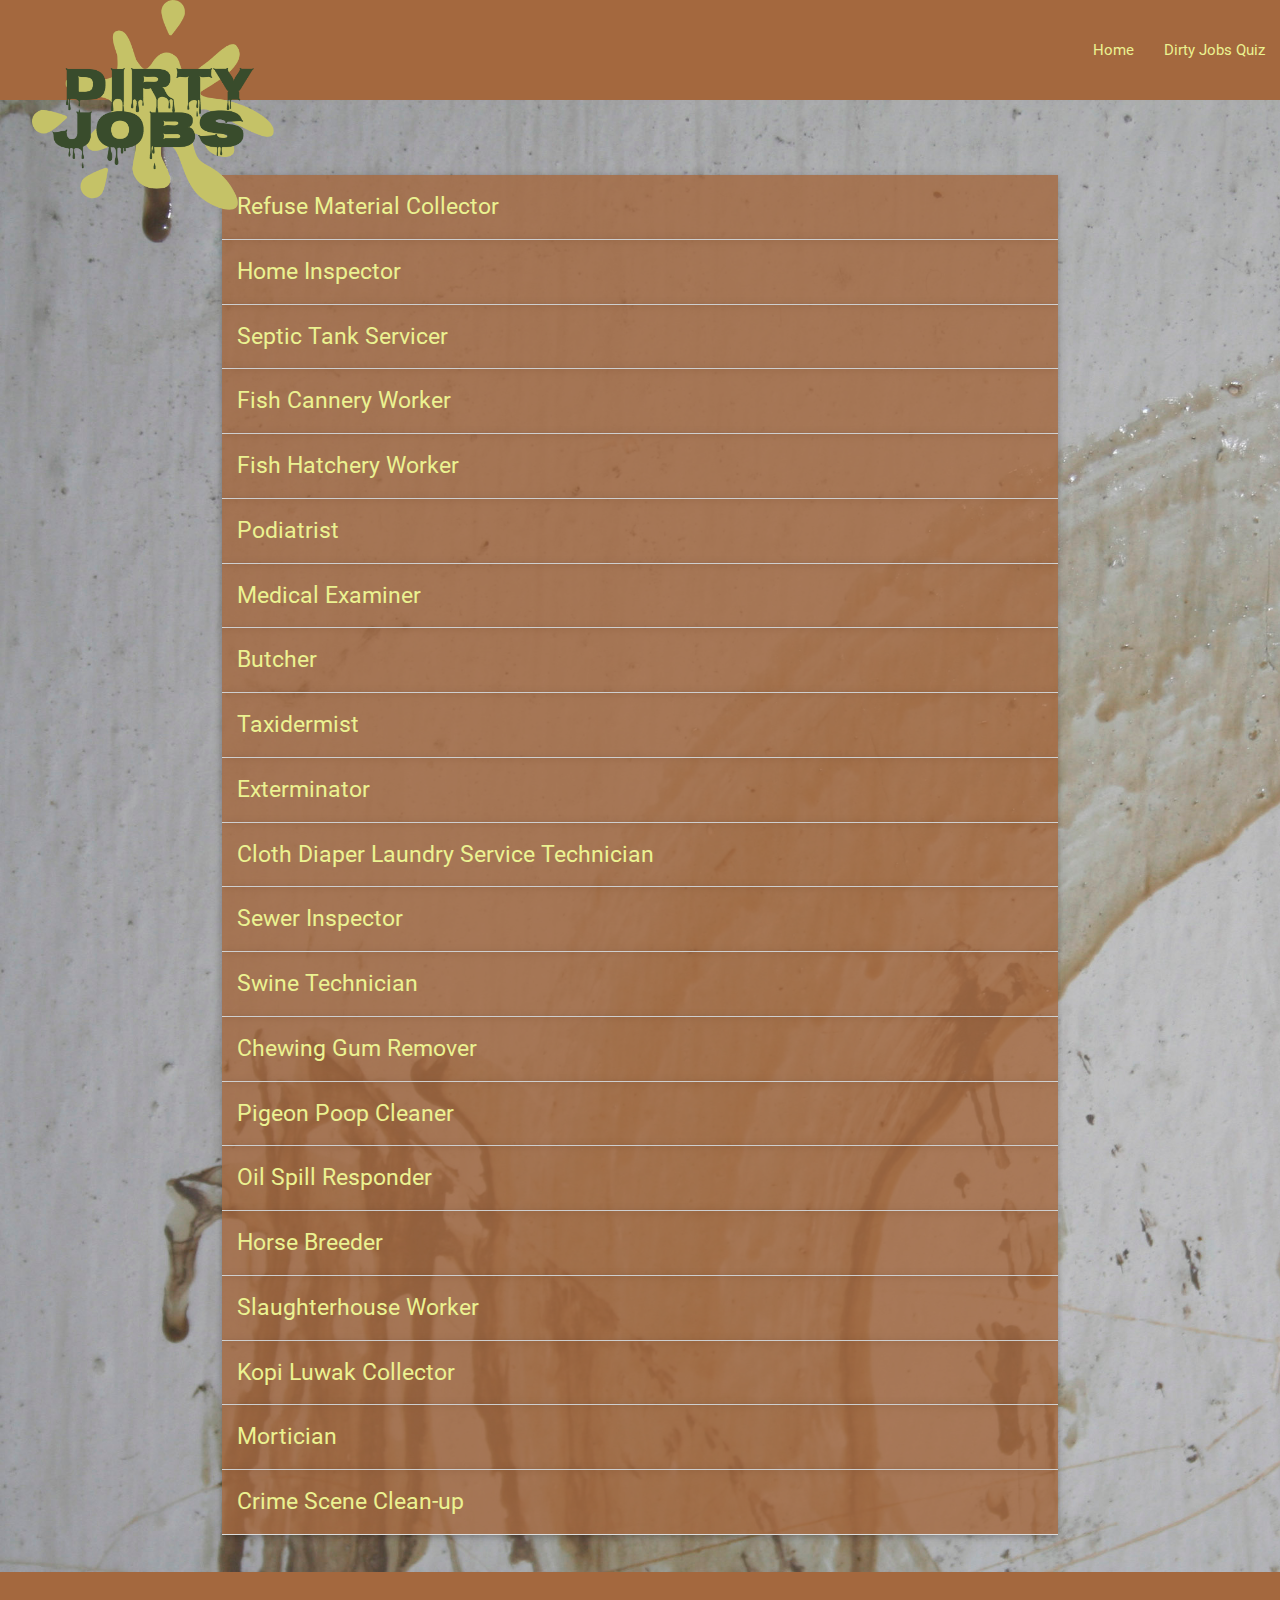
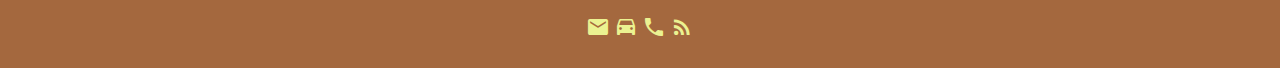
==== commit 57e764b5: "Add final changes to CSS and HTML documents" ====
--- a/careers.html
+++ b/careers.html
@@ -23,7 +23,7 @@
     <!--top nav -->
     <nav>
       <div class="nav-wrapper">
-        <a href="#" class="brand-logo"><img src="img/logo.png" alt="Logo" id="logo"></a>
+        <a href="index.html" class="brand-logo"><img src="img/logo.png" alt="Logo" id="logo"></a>
         <ul id="nav-mobile" class="right hide-on-med-and-down">
           <li><a href="index.html">Home</a></li>
           <li><a href="quiz.html">Dirty Jobs Quiz</a></li>
@@ -407,20 +407,13 @@
     <!-- footer start-->
     <footer class="page-footer">
       <div class="container">
-        <div class="row">
-          <div class="col l6 s12">
-            <p>Stay up to date on new dirty jobs by following us on social media!</p>
-          </div>
-          <div class="col l4 offset-l2 s12"><a class="grey-text text-lighten-3" href="mailto:someone@dirtyjobs.com"><i class="material-icons">email</i></a>
-            <a class="grey-text text-lighten-3" href="mailto:someone@dirtyjobs.com"><i class="material-icons">time_to_leave</i></a>
-              <a class="grey-text text-lighten-3" href="mailto:someone@dirtyjobs.com"><i class="material-icons">phone</i></a>
-              <a class="grey-text text-lighten-3" href="mailto:someone@dirtyjobs.com"><i class="material-icons">rss_feed</i></a>
-            </ul>
-          </div>
+        <div id="ourfooter">
+          <a class="grey-text text-lighten-3" href="mailto:someone@dirtyjobs.com"><i class="material-icons">email</i></a>
+          <a class="grey-text text-lighten-3" href="#"><i class="material-icons">time_to_leave</i></a>
+          <a class="grey-text text-lighten-3" href="#"><i class="material-icons">phone</i></a>
+          <a class="grey-text text-lighten-3" href="#"><i class="material-icons">rss_feed</i></a>
         </div>
       </div>
-
-    </div>
-  </footer>
+    </footer>
   </body>
 </html>
--- a/css/stylescareers.css
+++ b/css/stylescareers.css
@@ -158,3 +158,6 @@
 label {
     color: rgba(59, 76, 36, 0.9);
 }
+#ourfooter {
+  text-align: center;
+}
